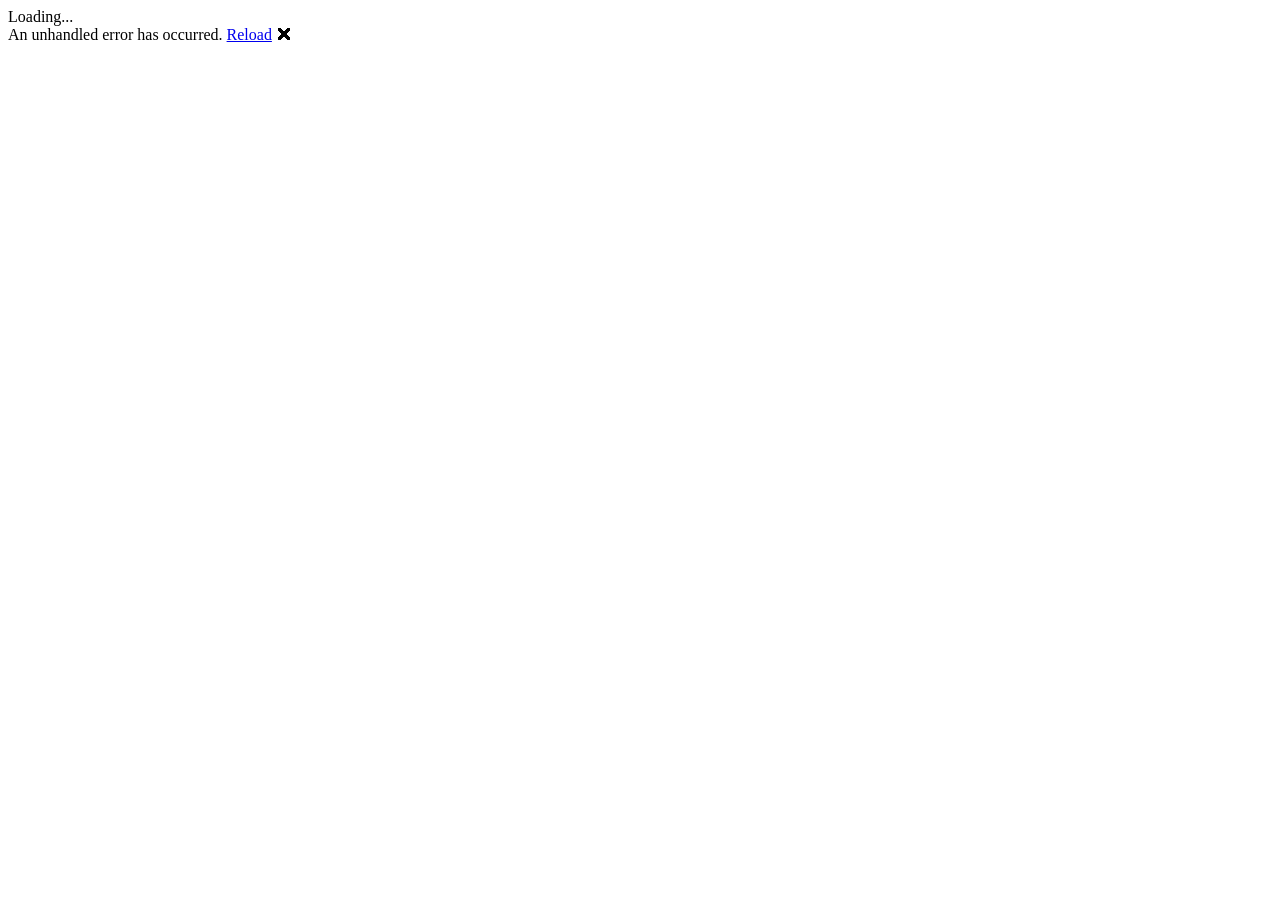
==== wwwroot/index.html @ d2127c71 "Add project files." ====
<!DOCTYPE html>
<html lang="en">
<head>
    <meta charset="utf-8" />
    <meta name="viewport" content="width=device-width, initial-scale=1.0, maximum-scale=1.0, user-scalable=no, viewport-fit=cover" />
    <title>MyMaxEntV01</title>
    <base href="/" />
    <link rel="stylesheet" href="lib/bootstrap/dist/css/bootstrap.min.css" />
    <link rel="stylesheet" href="app.css" />
    <link rel="stylesheet" href="MyMaxEntV01.styles.css" />
    <link rel="icon" href="data:,">
</head>

<body>

    <div class="status-bar-safe-area"></div>

    <div id="app">Loading...</div>

    <div id="blazor-error-ui" data-nosnippet>
        An unhandled error has occurred.
        <a href="." class="reload">Reload</a>
        <span class="dismiss">🗙</span>
    </div>

    <script src="_framework/blazor.webview.js" autostart="false"></script>

</body>

</html>
---- wwwroot/app.css ----
html, body {
    font-family: 'Helvetica Neue', Helvetica, Arial, sans-serif;
}

a, .btn-link {
    color: #006bb7;
}

.btn-primary {
    color: #fff;
    background-color: #1b6ec2;
    border-color: #1861ac;
}

.btn:focus, .btn:active:focus, .btn-link.nav-link:focus, .form-control:focus, .form-check-input:focus {
  box-shadow: 0 0 0 0.1rem white, 0 0 0 0.25rem #258cfb;
}

.content {
    padding-top: 1.1rem;
}

h1:focus {
    outline: none;
}

.valid.modified:not([type=checkbox]) {
    outline: 1px solid #26b050;
}

.invalid {
    outline: 1px solid #e50000;
}

.validation-message {
    color: #e50000;
}

#blazor-error-ui {
    color-scheme: light only;
    background: lightyellow;
    bottom: 0;
    box-shadow: 0 -1px 2px rgba(0, 0, 0, 0.2);
    box-sizing: border-box;
    display: none;
    left: 0;
    padding: 0.6rem 1.25rem 0.7rem 1.25rem;
    position: fixed;
    width: 100%;
    z-index: 1000;
}

    #blazor-error-ui .dismiss {
        cursor: pointer;
        position: absolute;
        right: 0.75rem;
        top: 0.5rem;
    }

.blazor-error-boundary {
    background: url([data-uri]) no-repeat 1rem/1.8rem, #b32121;
    padding: 1rem 1rem 1rem 3.7rem;
    color: white;
}

    .blazor-error-boundary::after {
        content: "An error has occurred."
    }

.darker-border-checkbox.form-check-input {
    border-color: #929292;
}

.form-floating > .form-control-plaintext::placeholder, .form-floating > .form-control::placeholder {
    color: var(--bs-secondary-color);
    text-align: end;
}

.form-floating > .form-control-plaintext:focus::placeholder, .form-floating > .form-control:focus::placeholder {
    text-align: start;
}

.status-bar-safe-area {
    display: none;
}

@supports (-webkit-touch-callout: none) {
    .status-bar-safe-area {
        display: flex;
        position: sticky;
        top: 0;
        height: env(safe-area-inset-top);
        background-color: #f7f7f7;
        width: 100%;
        z-index: 1;
    }

    .flex-column, .navbar-brand {
        padding-left: env(safe-area-inset-left);
    }
}
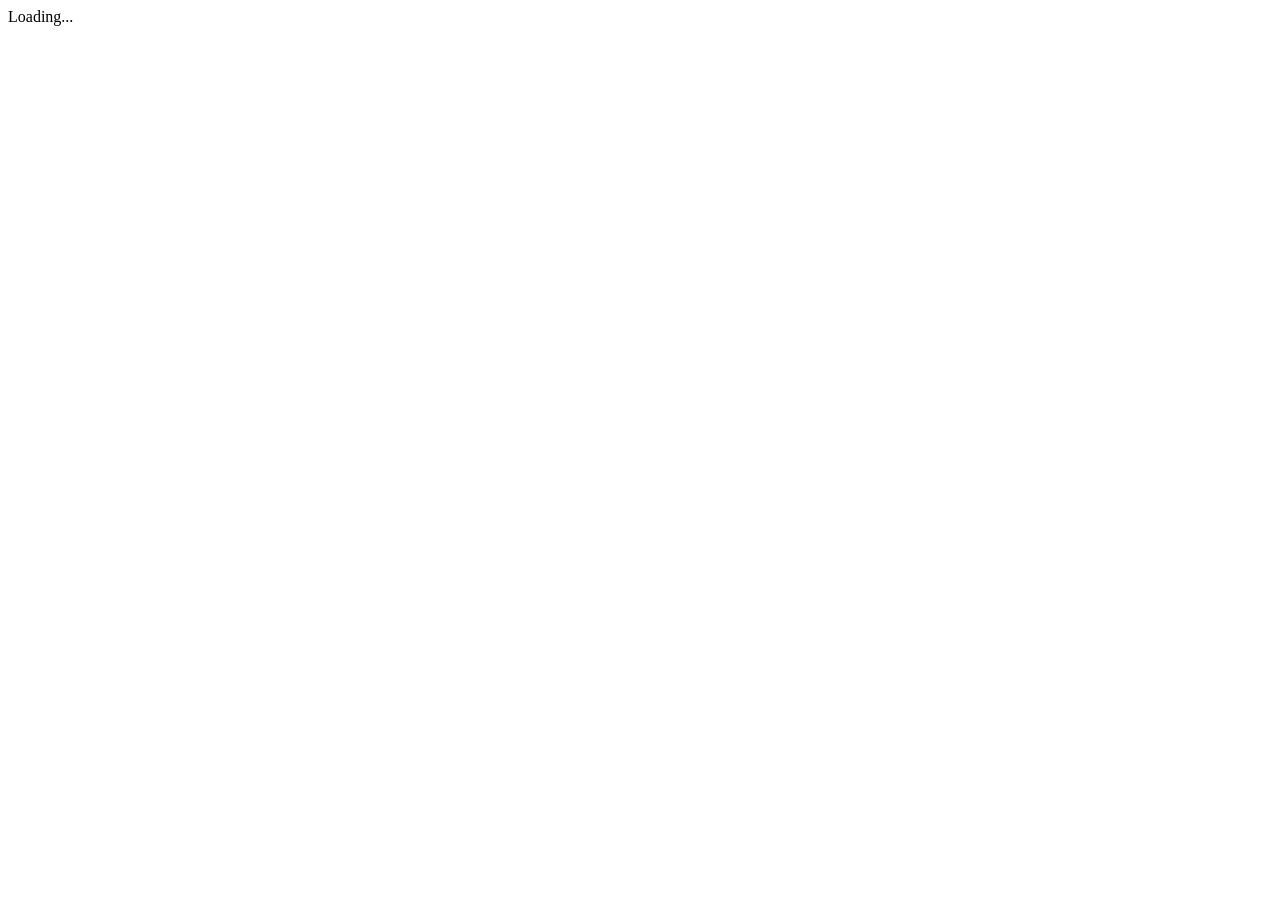
==== commit b17170ec: "Fixed maui startup but  wasm needs fixing." ====
--- a/wwwroot/index.html
+++ b/wwwroot/index.html
@@ -17,14 +17,13 @@
 
     <div id="app">Loading...</div>
 
-    <div id="blazor-error-ui" data-nosnippet>
-        An unhandled error has occurred.
-        <a href="." class="reload">Reload</a>
-        <span class="dismiss">🗙</span>
+    <div id="blazor-error-ui" data-nosnippet style="display:none;position:fixed;top:0;left:0;width:100%;background:#ff4444;color:white;padding:8px;z-index:99999;white-space:pre-wrap;font-family:monospace;font-size:12px;overflow:auto;max-height:50vh;">
+        UNHANDLED ERROR - see details below (check browser dev tools / VS Output window for full stack trace)
+        <a href="." style="color:white;margin-left:16px;">Reload</a>
     </div>
 
     <script src="_framework/blazor.webview.js" autostart="false"></script>
-
+    <script src="pdfViewer.js"></script>
 </body>
 
 </html>
